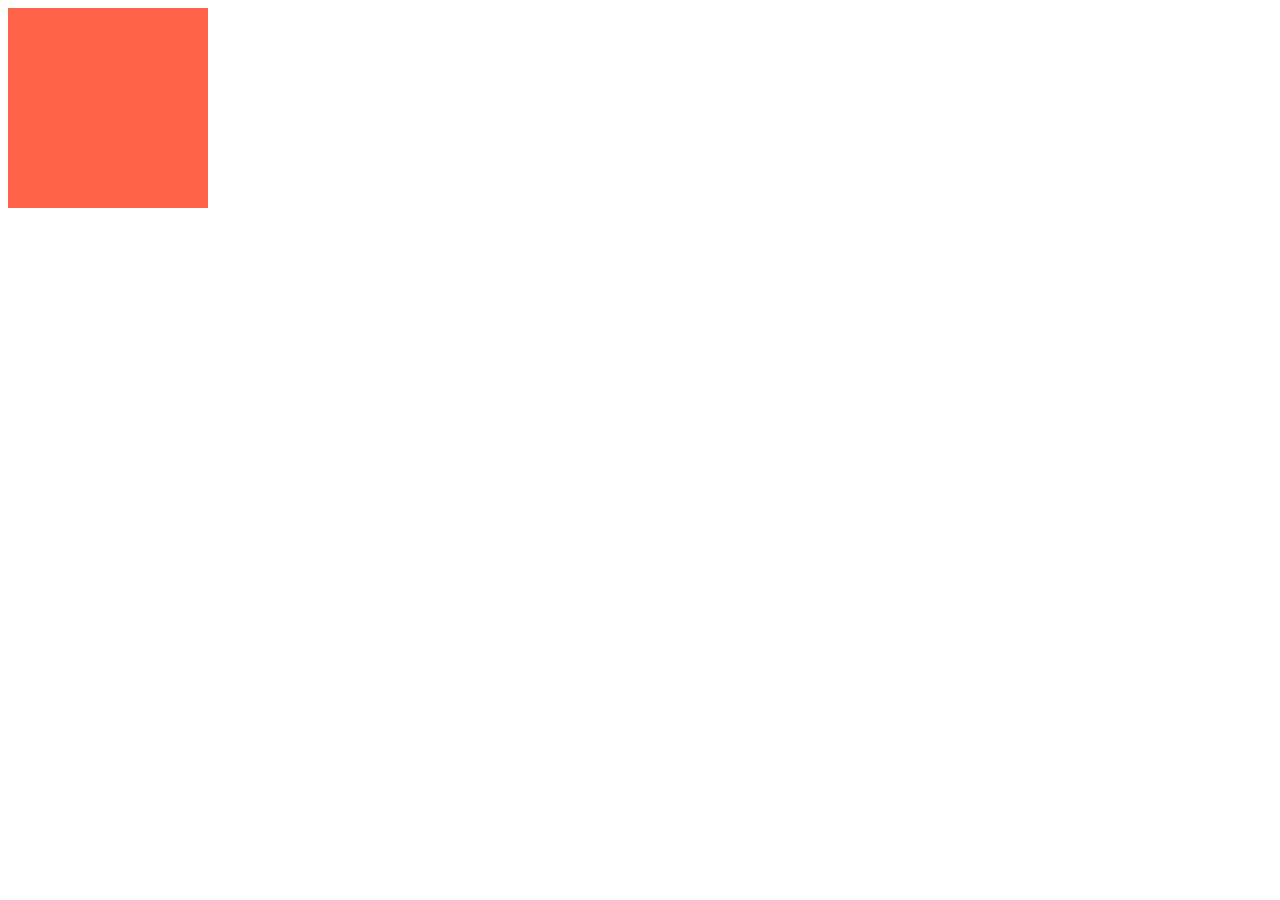
==== animation.html @ edd8a340 "jatin" ====
<!DOCTYPE html>
<html lang="en">

<head>
    <meta charset="UTF-8">
    <meta name="viewport" content="width=device-width, initial-scale=1.0">
    <title>Document</title>
    <style>
        .box {
            height: 200px;
            width: 200px;
            background-color: tomato;
            animation-name: box-animation;
            animation-duration: 3s;
            /* animation-delay: 3s; */
            /* animation-direction: alternate; */
            /* animation-direction: reverse; */
            /* animation-direction: alternate-reverse; */
            /* animation-fill-mode: forwards; */
            /* animation-timing-function: linear; */



            /* animation-iteration-count: infisnite; */
        }

        /* @keyframes box-animation {
            from {
                transform: translate(0);
            }

            to {
                transform: translate(400px);
            }
        } */

        @keyframes box-animation {
            0% {
                transform: translate(0, 0);
                background-color: green;
            }

            25% {
                transform: translate(400px, 0);

            }

            50% {
                transform: translate(400px, 400px);

            }

            75% {
                transform: translate(0, 400px);

            }

            100% {
                transform: translate(20px, 20px);
                background-color: red;

            }
        }
    </style>
</head>

<body>


    <div class="box">

    </div>
</body>

</html>
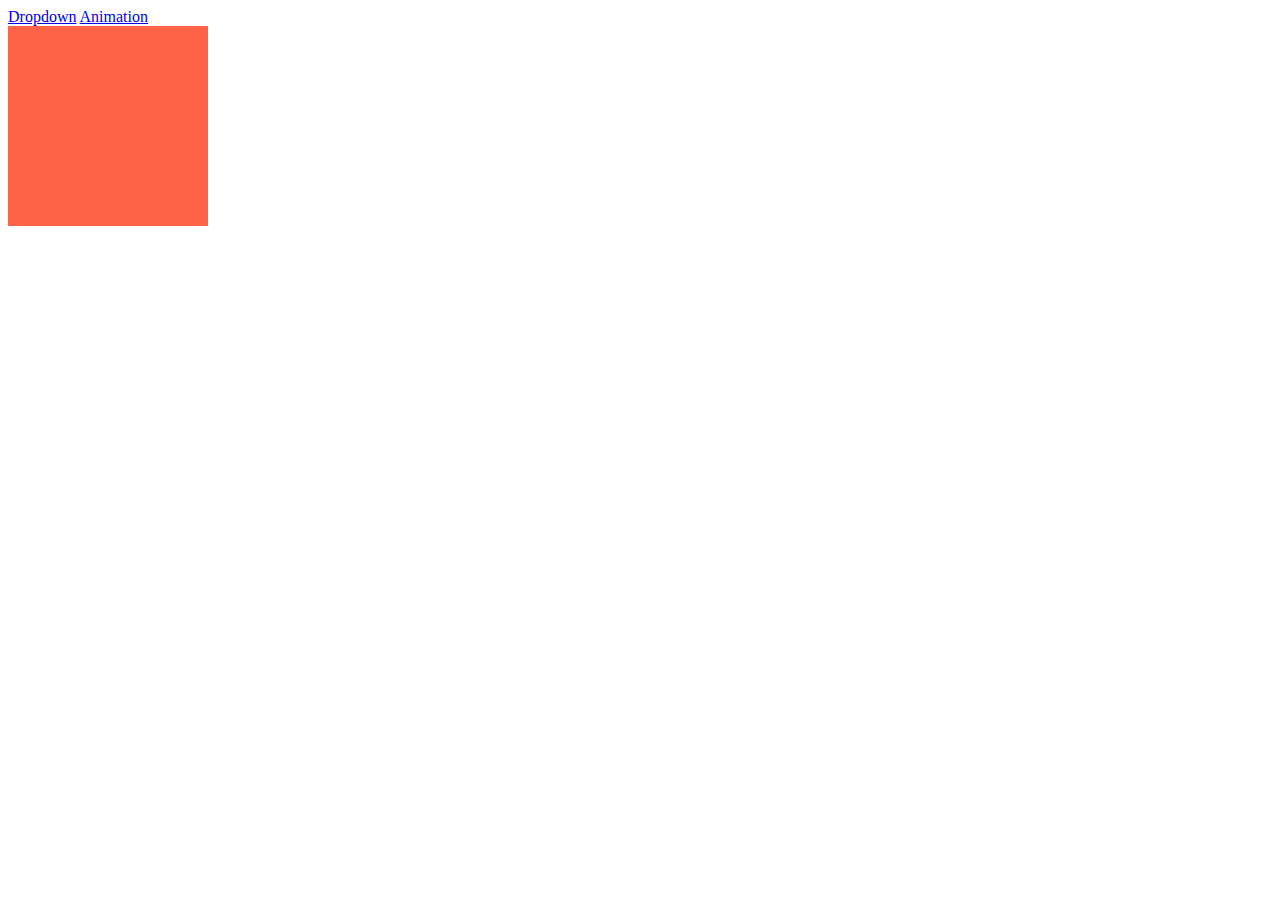
==== commit 7f43ca03: "jatin" ====
--- a/animation.html
+++ b/animation.html
@@ -65,6 +65,8 @@
 </head>
 
 <body>
+    <a href="./dropdown.html">Dropdown</a>
+    <a href="./animation.html">Animation</a>
 
 
     <div class="box">
